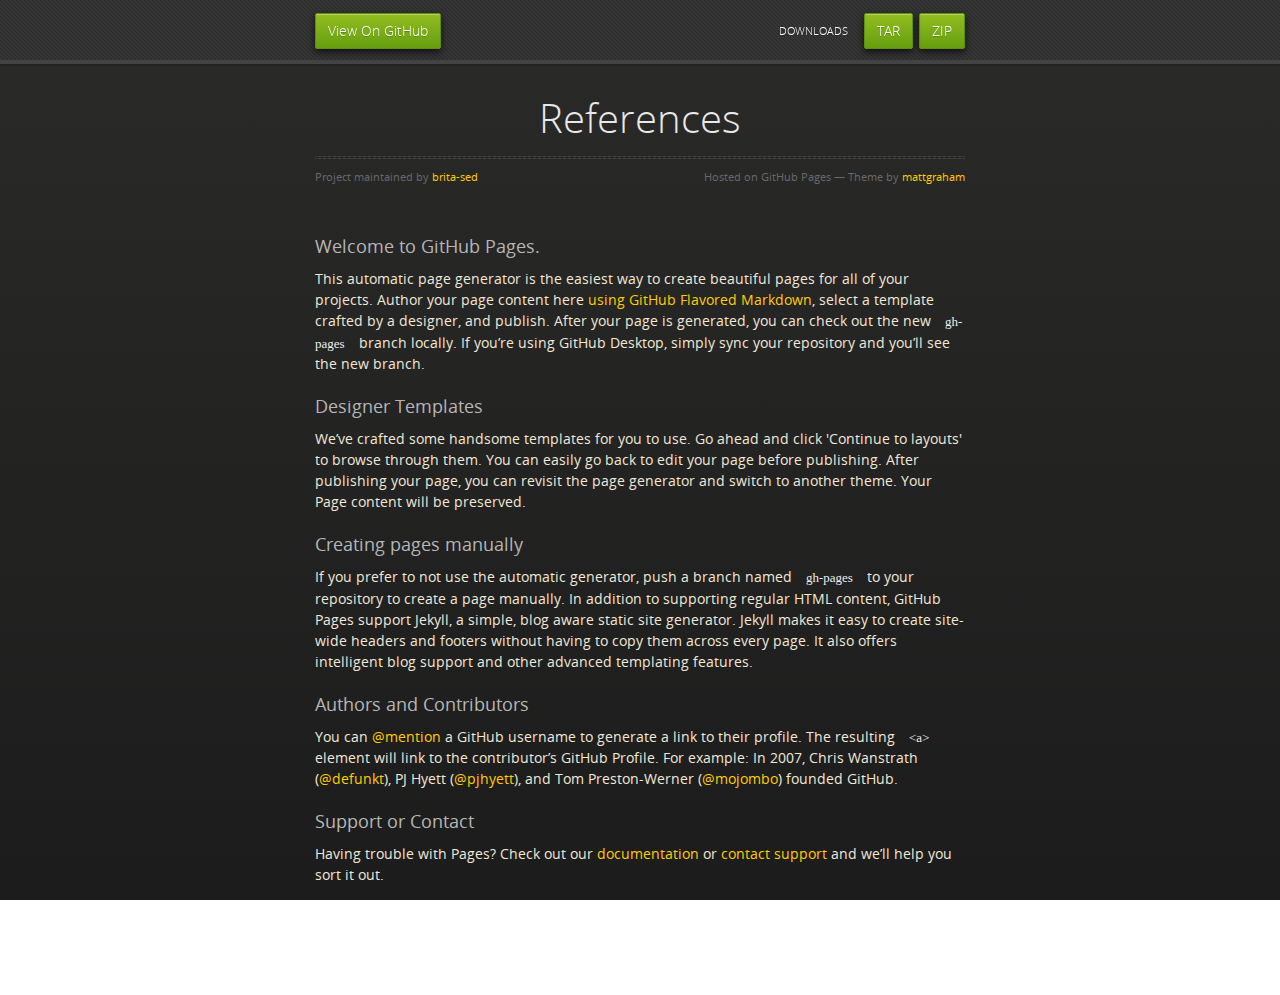
==== index.html @ e39605f4 "Create gh-pages branch via GitHub" ====
<!doctype html>
<html>
  <head>
    <meta charset="utf-8">
    <meta http-equiv="X-UA-Compatible" content="chrome=1">
    <title>References by brita-sed</title>
    <link rel="stylesheet" href="stylesheets/styles.css">
    <link rel="stylesheet" href="stylesheets/github-dark.css">
    <script src="https://ajax.googleapis.com/ajax/libs/jquery/1.7.1/jquery.min.js"></script>
    <script src="javascripts/respond.js"></script>
    <!--[if lt IE 9]>
      <script src="//html5shiv.googlecode.com/svn/trunk/html5.js"></script>
    <![endif]-->
    <!--[if lt IE 8]>
    <link rel="stylesheet" href="stylesheets/ie.css">
    <![endif]-->
    <meta name="viewport" content="width=device-width, initial-scale=1, user-scalable=no">

  </head>
  <body>
      <div id="header">
        <nav>
          <li class="fork"><a href="https://github.com/brita-sed/references">View On GitHub</a></li>
          <li class="downloads"><a href="https://github.com/brita-sed/references/zipball/master">ZIP</a></li>
          <li class="downloads"><a href="https://github.com/brita-sed/references/tarball/master">TAR</a></li>
          <li class="title">DOWNLOADS</li>
        </nav>
      </div><!-- end header -->

    <div class="wrapper">

      <section>
        <div id="title">
          <h1>References</h1>
          <p></p>
          <hr>
          <span class="credits left">Project maintained by <a href="https://github.com/brita-sed">brita-sed</a></span>
          <span class="credits right">Hosted on GitHub Pages &mdash; Theme by <a href="https://twitter.com/michigangraham">mattgraham</a></span>
        </div>

        <h3>
<a id="welcome-to-github-pages" class="anchor" href="#welcome-to-github-pages" aria-hidden="true"><span class="octicon octicon-link"></span></a>Welcome to GitHub Pages.</h3>

<p>This automatic page generator is the easiest way to create beautiful pages for all of your projects. Author your page content here <a href="https://guides.github.com/features/mastering-markdown/">using GitHub Flavored Markdown</a>, select a template crafted by a designer, and publish. After your page is generated, you can check out the new <code>gh-pages</code> branch locally. If you’re using GitHub Desktop, simply sync your repository and you’ll see the new branch.</p>

<h3>
<a id="designer-templates" class="anchor" href="#designer-templates" aria-hidden="true"><span class="octicon octicon-link"></span></a>Designer Templates</h3>

<p>We’ve crafted some handsome templates for you to use. Go ahead and click 'Continue to layouts' to browse through them. You can easily go back to edit your page before publishing. After publishing your page, you can revisit the page generator and switch to another theme. Your Page content will be preserved.</p>

<h3>
<a id="creating-pages-manually" class="anchor" href="#creating-pages-manually" aria-hidden="true"><span class="octicon octicon-link"></span></a>Creating pages manually</h3>

<p>If you prefer to not use the automatic generator, push a branch named <code>gh-pages</code> to your repository to create a page manually. In addition to supporting regular HTML content, GitHub Pages support Jekyll, a simple, blog aware static site generator. Jekyll makes it easy to create site-wide headers and footers without having to copy them across every page. It also offers intelligent blog support and other advanced templating features.</p>

<h3>
<a id="authors-and-contributors" class="anchor" href="#authors-and-contributors" aria-hidden="true"><span class="octicon octicon-link"></span></a>Authors and Contributors</h3>

<p>You can <a href="https://github.com/blog/821" class="user-mention">@mention</a> a GitHub username to generate a link to their profile. The resulting <code>&lt;a&gt;</code> element will link to the contributor’s GitHub Profile. For example: In 2007, Chris Wanstrath (<a href="https://github.com/defunkt" class="user-mention">@defunkt</a>), PJ Hyett (<a href="https://github.com/pjhyett" class="user-mention">@pjhyett</a>), and Tom Preston-Werner (<a href="https://github.com/mojombo" class="user-mention">@mojombo</a>) founded GitHub.</p>

<h3>
<a id="support-or-contact" class="anchor" href="#support-or-contact" aria-hidden="true"><span class="octicon octicon-link"></span></a>Support or Contact</h3>

<p>Having trouble with Pages? Check out our <a href="https://help.github.com/pages">documentation</a> or <a href="https://github.com/contact">contact support</a> and we’ll help you sort it out.</p>
      </section>

    </div>
    <!--[if !IE]><script>fixScale(document);</script><![endif]-->
    
  </body>
</html>
---- stylesheets/styles.css ----
@font-face {
  font-family: 'OpenSansLight';
  src: url("../fonts/OpenSans-Light-webfont.eot");
  src: url("../fonts/OpenSans-Light-webfont.eot?#iefix") format("embedded-opentype"), url("../fonts/OpenSans-Light-webfont.woff") format("woff"), url("../fonts/OpenSans-Light-webfont.ttf") format("truetype"), url("../fonts/OpenSans-Light-webfont.svg#OpenSansLight") format("svg");
  font-weight: normal;
  font-style: normal;
}

@font-face {
  font-family: 'OpenSansLightItalic';
  src: url("../fonts/OpenSans-LightItalic-webfont.eot");
  src: url("../fonts/OpenSans-LightItalic-webfont.eot?#iefix") format("embedded-opentype"), url("../fonts/OpenSans-LightItalic-webfont.woff") format("woff"), url("../fonts/OpenSans-LightItalic-webfont.ttf") format("truetype"), url("../fonts/OpenSans-LightItalic-webfont.svg#OpenSansLightItalic") format("svg");
  font-weight: normal;
  font-style: normal;
}

@font-face {
  font-family: 'OpenSansRegular';
  src: url("../fonts/OpenSans-Regular-webfont.eot");
  src: url("../fonts/OpenSans-Regular-webfont.eot?#iefix") format("embedded-opentype"), url("../fonts/OpenSans-Regular-webfont.woff") format("woff"), url("../fonts/OpenSans-Regular-webfont.ttf") format("truetype"), url("../fonts/OpenSans-Regular-webfont.svg#OpenSansRegular") format("svg");
  font-weight: normal;
  font-style: normal;
  -webkit-font-smoothing: antialiased;
}

@font-face {
  font-family: 'OpenSansItalic';
  src: url("../fonts/OpenSans-Italic-webfont.eot");
  src: url("../fonts/OpenSans-Italic-webfont.eot?#iefix") format("embedded-opentype"), url("../fonts/OpenSans-Italic-webfont.woff") format("woff"), url("../fonts/OpenSans-Italic-webfont.ttf") format("truetype"), url("../fonts/OpenSans-Italic-webfont.svg#OpenSansItalic") format("svg");
  font-weight: normal;
  font-style: normal;
  -webkit-font-smoothing: antialiased;
}

@font-face {
  font-family: 'OpenSansSemibold';
  src: url("../fonts/OpenSans-Semibold-webfont.eot");
  src: url("../fonts/OpenSans-Semibold-webfont.eot?#iefix") format("embedded-opentype"), url("../fonts/OpenSans-Semibold-webfont.woff") format("woff"), url("../fonts/OpenSans-Semibold-webfont.ttf") format("truetype"), url("../fonts/OpenSans-Semibold-webfont.svg#OpenSansSemibold") format("svg");
  font-weight: normal;
  font-style: normal;
  -webkit-font-smoothing: antialiased;
}

@font-face {
  font-family: 'OpenSansSemiboldItalic';
  src: url("../fonts/OpenSans-SemiboldItalic-webfont.eot");
  src: url("../fonts/OpenSans-SemiboldItalic-webfont.eot?#iefix") format("embedded-opentype"), url("../fonts/OpenSans-SemiboldItalic-webfont.woff") format("woff"), url("../fonts/OpenSans-SemiboldItalic-webfont.ttf") format("truetype"), url("../fonts/OpenSans-SemiboldItalic-webfont.svg#OpenSansSemiboldItalic") format("svg");
  font-weight: normal;
  font-style: normal;
  -webkit-font-smoothing: antialiased;
}

@font-face {
  font-family: 'OpenSansBold';
  src: url("../fonts/OpenSans-Bold-webfont.eot");
  src: url("../fonts/OpenSans-Bold-webfont.eot?#iefix") format("embedded-opentype"), url("../fonts/OpenSans-Bold-webfont.woff") format("woff"), url("../fonts/OpenSans-Bold-webfont.ttf") format("truetype"), url("../fonts/OpenSans-Bold-webfont.svg#OpenSansBold") format("svg");
  font-weight: normal;
  font-style: normal;
  -webkit-font-smoothing: antialiased;
}

@font-face {
  font-family: 'OpenSansBoldItalic';
  src: url("../fonts/OpenSans-BoldItalic-webfont.eot");
  src: url("../fonts/OpenSans-BoldItalic-webfont.eot?#iefix") format("embedded-opentype"), url("../fonts/OpenSans-BoldItalic-webfont.woff") format("woff"), url("../fonts/OpenSans-BoldItalic-webfont.ttf") format("truetype"), url("../fonts/OpenSans-BoldItalic-webfont.svg#OpenSansBoldItalic") format("svg");
  font-weight: normal;
  font-style: normal;
  -webkit-font-smoothing: antialiased;
}

/* normalize.css 2012-02-07T12:37 UTC - https://github.com/necolas/normalize.css */
/* =============================================================================
   HTML5 display definitions
   ========================================================================== */
/*
 * Corrects block display not defined in IE6/7/8/9 & FF3
 */
article,
aside,
details,
figcaption,
figure,
footer,
header,
hgroup,
nav,
section,
summary {
  display: block;
}

/*
 * Corrects inline-block display not defined in IE6/7/8/9 & FF3
 */
audio,
canvas,
video {
  display: inline-block;
  *display: inline;
  *zoom: 1;
}

/*
 * Prevents modern browsers from displaying 'audio' without controls
 */
audio:not([controls]) {
  display: none;
}

/*
 * Addresses styling for 'hidden' attribute not present in IE7/8/9, FF3, S4
 * Known issue: no IE6 support
 */
[hidden] {
  display: none;
}

/* =============================================================================
   Base
   ========================================================================== */
/*
 * 1. Corrects text resizing oddly in IE6/7 when body font-size is set using em units
 *    http://clagnut.com/blog/348/#c790
 * 2. Prevents iOS text size adjust after orientation change, without disabling user zoom
 *    www.456bereastreet.com/archive/201012/controlling_text_size_in_safari_for_ios_without_disabling_user_zoom/
 */
html {
  font-size: 100%;
  /* 1 */
  -webkit-text-size-adjust: 100%;
  /* 2 */
  -ms-text-size-adjust: 100%;
  /* 2 */
}

/*
 * Addresses font-family inconsistency between 'textarea' and other form elements.
 */
html,
button,
input,
select,
textarea {
  font-family: sans-serif;
}

/*
 * Addresses margins handled incorrectly in IE6/7
 */
body {
  margin: 0;
}

/* =============================================================================
   Links
   ========================================================================== */
/*
 * Addresses outline displayed oddly in Chrome
 */
a:focus {
  outline: thin dotted;
}

/*
 * Improves readability when focused and also mouse hovered in all browsers
 * people.opera.com/patrickl/experiments/keyboard/test
 */
a:hover,
a:active {
  outline: 0;
}

/* =============================================================================
   Typography
   ========================================================================== */
/*
 * Addresses font sizes and margins set differently in IE6/7
 * Addresses font sizes within 'section' and 'article' in FF4+, Chrome, S5
 */
h1 {
  font-size: 2em;
  margin: 0.67em 0;
}

h2 {
  font-size: 1.5em;
  margin: 0.83em 0;
}

h3 {
  font-size: 1.17em;
  margin: 1em 0;
}

h4 {
  font-size: 1em;
  margin: 1.33em 0;
}

h5 {
  font-size: 0.83em;
  margin: 1.67em 0;
}

h6 {
  font-size: 0.75em;
  margin: 2.33em 0;
}

/*
 * Addresses styling not present in IE7/8/9, S5, Chrome
 */
abbr[title] {
  border-bottom: 1px dotted;
}

/*
 * Addresses style set to 'bolder' in FF3+, S4/5, Chrome
*/
b,
strong {
  font-weight: bold;
}

blockquote {
  margin: 1em 40px;
}

/*
 * Addresses styling not present in S5, Chrome
 */
dfn {
  font-style: italic;
}

/*
 * Addresses styling not present in IE6/7/8/9
 */
mark {
  background: #ff0;
  color: #000;
}

/*
 * Addresses margins set differently in IE6/7
 */
p,
pre {
  margin: 1em 0;
}

/*
 * Corrects font family set oddly in IE6, S4/5, Chrome
 * en.wikipedia.org/wiki/User:Davidgothberg/Test59
 */
pre,
code,
kbd,
samp {
  font-family: monospace, serif;
  _font-family: 'courier new', monospace;
  font-size: 1em;
}

/*
 * 1. Addresses CSS quotes not supported in IE6/7
 * 2. Addresses quote property not supported in S4
 */
/* 1 */
q {
  quotes: none;
}

/* 2 */
q:before,
q:after {
  content: '';
  content: none;
}

small {
  font-size: 75%;
}

/*
 * Prevents sub and sup affecting line-height in all browsers
 * gist.github.com/413930
 */
sub,
sup {
  font-size: 75%;
  line-height: 0;
  position: relative;
  vertical-align: baseline;
}

sup {
  top: -0.5em;
}

sub {
  bottom: -0.25em;
}

/* =============================================================================
   Lists
   ========================================================================== */
/*
 * Addresses margins set differently in IE6/7
 */
dl,
menu,
ol,
ul {
  margin: 1em 0;
}

dd {
  margin: 0 0 0 40px;
}

/*
 * Addresses paddings set differently in IE6/7
 */
menu,
ol,
ul {
  padding: 0 0 0 40px;
}

/*
 * Corrects list images handled incorrectly in IE7
 */
nav ul,
nav ol {
  list-style: none;
  list-style-image: none;
}

/* =============================================================================
   Embedded content
   ========================================================================== */
/*
 * 1. Removes border when inside 'a' element in IE6/7/8/9, FF3
 * 2. Improves image quality when scaled in IE7
 *    code.flickr.com/blog/2008/11/12/on-ui-quality-the-little-things-client-side-image-resizing/
 */
img {
  border: 0;
  /* 1 */
  -ms-interpolation-mode: bicubic;
  /* 2 */
}

/*
 * Corrects overflow displayed oddly in IE9
 */
svg:not(:root) {
  overflow: hidden;
}

/* =============================================================================
   Figures
   ========================================================================== */
/*
 * Addresses margin not present in IE6/7/8/9, S5, O11
 */
figure {
  margin: 0;
}

/* =============================================================================
   Forms
   ========================================================================== */
/*
 * Corrects margin displayed oddly in IE6/7
 */
form {
  margin: 0;
}

/*
 * Define consistent border, margin, and padding
 */
fieldset {
  border: 1px solid #c0c0c0;
  margin: 0 2px;
  padding: 0.35em 0.625em 0.75em;
}

/*
 * 1. Corrects color not being inherited in IE6/7/8/9
 * 2. Corrects text not wrapping in FF3 
 * 3. Corrects alignment displayed oddly in IE6/7
 */
legend {
  border: 0;
  /* 1 */
  padding: 0;
  white-space: normal;
  /* 2 */
  *margin-left: -7px;
  /* 3 */
}

/*
 * 1. Corrects font size not being inherited in all browsers
 * 2. Addresses margins set differently in IE6/7, FF3+, S5, Chrome
 * 3. Improves appearance and consistency in all browsers
 */
button,
input,
select,
textarea {
  font-size: 100%;
  /* 1 */
  margin: 0;
  /* 2 */
  vertical-align: baseline;
  /* 3 */
  *vertical-align: middle;
  /* 3 */
}

/*
 * Addresses FF3/4 setting line-height on 'input' using !important in the UA stylesheet
 */
button,
input {
  line-height: normal;
  /* 1 */
}

/*
 * 1. Improves usability and consistency of cursor style between image-type 'input' and others
 * 2. Corrects inability to style clickable 'input' types in iOS
 * 3. Removes inner spacing in IE7 without affecting normal text inputs
 *    Known issue: inner spacing remains in IE6
 */
button,
input[type="button"],
input[type="reset"],
input[type="submit"] {
  cursor: pointer;
  /* 1 */
  -webkit-appearance: button;
  /* 2 */
  *overflow: visible;
  /* 3 */
}

/*
 * Re-set default cursor for disabled elements
 */
button[disabled],
input[disabled] {
  cursor: default;
}

/*
 * 1. Addresses box sizing set to content-box in IE8/9
 * 2. Removes excess padding in IE8/9
 * 3. Removes excess padding in IE7
      Known issue: excess padding remains in IE6
 */
input[type="checkbox"],
input[type="radio"] {
  box-sizing: border-box;
  /* 1 */
  padding: 0;
  /* 2 */
  *height: 13px;
  /* 3 */
  *width: 13px;
  /* 3 */
}

/*
 * 1. Addresses appearance set to searchfield in S5, Chrome
 * 2. Addresses box-sizing set to border-box in S5, Chrome (include -moz to future-proof)
 */
input[type="search"] {
  -webkit-appearance: textfield;
  /* 1 */
  -moz-box-sizing: content-box;
  -webkit-box-sizing: content-box;
  /* 2 */
  box-sizing: content-box;
}

/*
 * Removes inner padding and search cancel button in S5, Chrome on OS X
 */
input[type="search"]::-webkit-search-decoration,
input[type="search"]::-webkit-search-cancel-button {
  -webkit-appearance: none;
}

/*
 * Removes inner padding and border in FF3+
 * www.sitepen.com/blog/2008/05/14/the-devils-in-the-details-fixing-dojos-toolbar-buttons/
 */
button::-moz-focus-inner,
input::-moz-focus-inner {
  border: 0;
  padding: 0;
}

/*
 * 1. Removes default vertical scrollbar in IE6/7/8/9
 * 2. Improves readability and alignment in all browsers
 */
textarea {
  overflow: auto;
  /* 1 */
  vertical-align: top;
  /* 2 */
}

/* =============================================================================
   Tables
   ========================================================================== */
/*
 * Remove most spacing between table cells
 */
table {
  border-collapse: collapse;
  border-spacing: 0;
}

body {
  padding: 0px 0 20px 0px;
  margin: 0px;
  font: 14px/1.5 "OpenSansRegular", "Helvetica Neue", Helvetica, Arial, sans-serif;
  color: #f0e7d5;
  font-weight: normal;
  background: #252525;
  background-attachment: fixed !important;
  background: -webkit-gradient(linear, 50% 0%, 50% 100%, color-stop(0%, #2a2a29), color-stop(100%, #1c1c1c));
  background: -webkit-linear-gradient(#2a2a29, #1c1c1c);
  background: -moz-linear-gradient(#2a2a29, #1c1c1c);
  background: -o-linear-gradient(#2a2a29, #1c1c1c);
  background: -ms-linear-gradient(#2a2a29, #1c1c1c);
  background: linear-gradient(#2a2a29, #1c1c1c);
}

h1, h2, h3, h4, h5, h6 {
  color: #e8e8e8;
  margin: 0 0 10px;
  font-family: 'OpenSansRegular', "Helvetica Neue", Helvetica, Arial, sans-serif;
  font-weight: normal;
}

p, ul, ol, table, pre, dl {
  margin: 0 0 20px;
}

h1, h2, h3 {
  line-height: 1.1;
}

h1 {
  font-size: 28px;
}

h2 {
  font-size: 24px;
}

h4, h5, h6 {
  color: #e8e8e8;
}

h3 {
  font-size: 18px;
  line-height: 24px;
  font-family: 'OpenSansRegular', "Helvetica Neue", Helvetica, Arial, sans-serif !important;
  font-weight: normal;
  color: #b6b6b6;
}

a {
  color: #ffcc00;
  font-weight: 400;
  text-decoration: none;
}
a:hover {
  color: #ffeb9b;
}

a small {
  font-size: 11px;
  color: #666;
  margin-top: -0.6em;
  display: block;
}

ul {
  list-style-image: url("../images/bullet.png");
}

strong {
  font-family: 'OpenSansBold', "Helvetica Neue", Helvetica, Arial, sans-serif !important;
  font-weight: normal;
}

.wrapper {
  max-width: 650px;
  margin: 0 auto;
  position: relative;
  padding: 0 20px;
}

section img {
  max-width: 100%;
}

blockquote {
  border-left: 3px solid #ffcc00;
  margin: 0;
  padding: 0 0 0 20px;
  font-style: italic;
}

code {
  font-family: "Lucida Sans", Monaco, Bitstream Vera Sans Mono, Lucida Console, Terminal;
  color: #efefef;
  font-size: 13px;
  margin: 0 4px;
  padding: 4px 6px;
  -moz-border-radius: 2px;
  -webkit-border-radius: 2px;
  -o-border-radius: 2px;
  -ms-border-radius: 2px;
  -khtml-border-radius: 2px;
  border-radius: 2px;
}

pre {
  padding: 8px 15px;
  background: #191919;
  -moz-border-radius: 2px;
  -webkit-border-radius: 2px;
  -o-border-radius: 2px;
  -ms-border-radius: 2px;
  -khtml-border-radius: 2px;
  border-radius: 2px;
  border: 1px solid #121212;
  -moz-box-shadow: inset 0 1px 3px rgba(0, 0, 0, 0.3);
  -webkit-box-shadow: inset 0 1px 3px rgba(0, 0, 0, 0.3);
  -o-box-shadow: inset 0 1px 3px rgba(0, 0, 0, 0.3);
  box-shadow: inset 0 1px 3px rgba(0, 0, 0, 0.3);
  overflow: auto;
  overflow-y: hidden;
}
pre code {
  color: #efefef;
  text-shadow: 0px 1px 0px #000;
  margin: 0;
  padding: 0;
}

table {
  width: 100%;
  border-collapse: collapse;
}

th {
  text-align: left;
  padding: 5px 10px;
  border-bottom: 1px solid #434343;
  color: #b6b6b6;
  font-family: 'OpenSansSemibold', "Helvetica Neue", Helvetica, Arial, sans-serif !important;
  font-weight: normal;
}

td {
  text-align: left;
  padding: 5px 10px;
  border-bottom: 1px solid #434343;
}

hr {
  border: 0;
  outline: none;
  height: 3px;
  background: transparent url("../images/hr.gif") center center repeat-x;
  margin: 0 0 20px;
}

dt {
  color: #F0E7D5;
  font-family: 'OpenSansSemibold', "Helvetica Neue", Helvetica, Arial, sans-serif !important;
  font-weight: normal;
}

#header {
  z-index: 100;
  left: 0;
  top: 0px;
  height: 60px;
  width: 100%;
  position: fixed;
  background: url(../images/nav-bg.gif) #353535;
  border-bottom: 4px solid #434343;
  -moz-box-shadow: 0px 1px 3px rgba(0, 0, 0, 0.25);
  -webkit-box-shadow: 0px 1px 3px rgba(0, 0, 0, 0.25);
  -o-box-shadow: 0px 1px 3px rgba(0, 0, 0, 0.25);
  box-shadow: 0px 1px 3px rgba(0, 0, 0, 0.25);
}
#header nav {
  max-width: 650px;
  margin: 0 auto;
  padding: 0 10px;
  background: blue;
  margin: 6px auto;
}
#header nav li {
  font-family: 'OpenSansLight', "Helvetica Neue", Helvetica, Arial, sans-serif;
  font-weight: normal;
  list-style: none;
  display: inline;
  color: white;
  line-height: 50px;
  text-shadow: 0px 1px 0px rgba(0, 0, 0, 0.2);
  font-size: 14px;
}
#header nav li a {
  color: white;
  border: 1px solid #5d910b;
  background: -webkit-gradient(linear, 50% 0%, 50% 100%, color-stop(0%, #93bd20), color-stop(100%, #659e10));
  background: -webkit-linear-gradient(#93bd20, #659e10);
  background: -moz-linear-gradient(#93bd20, #659e10);
  background: -o-linear-gradient(#93bd20, #659e10);
  background: -ms-linear-gradient(#93bd20, #659e10);
  background: linear-gradient(#93bd20, #659e10);
  -moz-border-radius: 2px;
  -webkit-border-radius: 2px;
  -o-border-radius: 2px;
  -ms-border-radius: 2px;
  -khtml-border-radius: 2px;
  border-radius: 2px;
  -moz-box-shadow: inset 0px 1px 0px rgba(255, 255, 255, 0.3), 0px 3px 7px rgba(0, 0, 0, 0.7);
  -webkit-box-shadow: inset 0px 1px 0px rgba(255, 255, 255, 0.3), 0px 3px 7px rgba(0, 0, 0, 0.7);
  -o-box-shadow: inset 0px 1px 0px rgba(255, 255, 255, 0.3), 0px 3px 7px rgba(0, 0, 0, 0.7);
  box-shadow: inset 0px 1px 0px rgba(255, 255, 255, 0.3), 0px 3px 7px rgba(0, 0, 0, 0.7);
  background-color: #93bd20;
  padding: 10px 12px;
  margin-top: 6px;
  line-height: 14px;
  font-size: 14px;
  display: inline-block;
  text-align: center;
}
#header nav li a:hover {
  background: -webkit-gradient(linear, 50% 0%, 50% 100%, color-stop(0%, #749619), color-stop(100%, #527f0e));
  background: -webkit-linear-gradient(#749619, #527f0e);
  background: -moz-linear-gradient(#749619, #527f0e);
  background: -o-linear-gradient(#749619, #527f0e);
  background: -ms-linear-gradient(#749619, #527f0e);
  background: linear-gradient(#749619, #527f0e);
  background-color: #659e10;
  border: 1px solid #527f0e;
  -moz-box-shadow: inset 0px 1px 1px rgba(0, 0, 0, 0.2), 0px 1px 0px rgba(0, 0, 0, 0);
  -webkit-box-shadow: inset 0px 1px 1px rgba(0, 0, 0, 0.2), 0px 1px 0px rgba(0, 0, 0, 0);
  -o-box-shadow: inset 0px 1px 1px rgba(0, 0, 0, 0.2), 0px 1px 0px rgba(0, 0, 0, 0);
  box-shadow: inset 0px 1px 1px rgba(0, 0, 0, 0.2), 0px 1px 0px rgba(0, 0, 0, 0);
}
#header nav li.fork {
  float: left;
  margin-left: 0px;
}
#header nav li.downloads {
  float: right;
  margin-left: 6px;
}
#header nav li.title {
  float: right;
  margin-right: 10px;
  font-size: 11px;
}

section {
  max-width: 650px;
  padding: 30px 0px 50px 0px;
  margin: 20px 0;
  margin-top: 70px;
}
section #title {
  border: 0;
  outline: none;
  margin: 0 0 50px 0;
  padding: 0 0 5px 0;
}
section #title h1 {
  font-family: 'OpenSansLight', "Helvetica Neue", Helvetica, Arial, sans-serif;
  font-weight: normal;
  font-size: 40px;
  text-align: center;
  line-height: 36px;
}
section #title p {
  color: #d7cfbe;
  font-family: 'OpenSansLight', "Helvetica Neue", Helvetica, Arial, sans-serif;
  font-weight: normal;
  font-size: 18px;
  text-align: center;
}
section #title .credits {
  font-size: 11px;
  font-family: 'OpenSansRegular', "Helvetica Neue", Helvetica, Arial, sans-serif;
  font-weight: normal;
  color: #696969;
  margin-top: -10px;
}
section #title .credits.left {
  float: left;
}
section #title .credits.right {
  float: right;
}

@media print, screen and (max-width: 720px) {
  #title .credits {
    display: block;
    width: 100%;
    line-height: 30px;
    text-align: center;
  }
  #title .credits .left {
    float: none;
    display: block;
  }
  #title .credits .right {
    float: none;
    display: block;
  }
}
@media print, screen and (max-width: 480px) {
  #header {
    margin-top: -20px;
  }

  section {
    margin-top: 40px;
  }

  nav {
    display: none;
  }
}
---- stylesheets/github-dark.css ----
/*
   Copyright 2014 GitHub Inc.

   Licensed under the Apache License, Version 2.0 (the "License");
   you may not use this file except in compliance with the License.
   You may obtain a copy of the License at

       http://www.apache.org/licenses/LICENSE-2.0

   Unless required by applicable law or agreed to in writing, software
   distributed under the License is distributed on an "AS IS" BASIS,
   WITHOUT WARRANTIES OR CONDITIONS OF ANY KIND, either express or implied.
   See the License for the specific language governing permissions and
   limitations under the License.

*/

.pl-c /* comment */ {
  color: #969896;
}

.pl-c1      /* constant, markup.raw, meta.diff.header, meta.module-reference, meta.property-name, support, support.constant, support.variable, variable.other.constant */,
.pl-s .pl-v /* string variable */ {
  color: #0099cd;
}

.pl-e  /* entity */,
.pl-en /* entity.name */ {
  color: #9774cb;
}

.pl-s .pl-s1 /* string source */,
.pl-smi      /* storage.modifier.import, storage.modifier.package, storage.type.java, variable.other, variable.parameter.function */ {
  color: #ddd;
}

.pl-ent /* entity.name.tag */ {
  color: #7bcc72;
}

.pl-k /* keyword, storage, storage.type */ {
  color: #cc2372;
}

.pl-pds              /* punctuation.definition.string, string.regexp.character-class */,
.pl-s                /* string */,
.pl-s .pl-pse .pl-s1 /* string punctuation.section.embedded source */,
.pl-sr               /* string.regexp */,
.pl-sr .pl-cce       /* string.regexp constant.character.escape */,
.pl-sr .pl-sra       /* string.regexp string.regexp.arbitrary-repitition */,
.pl-sr .pl-sre       /* string.regexp source.ruby.embedded */ {
  color: #3c66e2;
}

.pl-v /* variable */ {
  color: #fb8764;
}

.pl-id /* invalid.deprecated */ {
  color: #e63525;
}

.pl-ii /* invalid.illegal */ {
  background-color: #e63525;
  color: #f8f8f8;
}

.pl-sr .pl-cce /* string.regexp constant.character.escape */ {
  color: #7bcc72;
  font-weight: bold;
}

.pl-ml /* markup.list */ {
  color: #c26b2b;
}

.pl-mh        /* markup.heading */,
.pl-mh .pl-en /* markup.heading entity.name */,
.pl-ms        /* meta.separator */ {
  color: #264ec5;
  font-weight: bold;
}

.pl-mq /* markup.quote */ {
  color: #00acac;
}

.pl-mi /* markup.italic */ {
  color: #ddd;
  font-style: italic;
}

.pl-mb /* markup.bold */ {
  color: #ddd;
  font-weight: bold;
}

.pl-md /* markup.deleted, meta.diff.header.from-file */ {
  background-color: #ffecec;
  color: #bd2c00;
}

.pl-mi1 /* markup.inserted, meta.diff.header.to-file */ {
  background-color: #eaffea;
  color: #55a532;
}

.pl-mdr /* meta.diff.range */ {
  color: #9774cb;
  font-weight: bold;
}

.pl-mo /* meta.output */ {
  color: #264ec5;
}
---- stylesheets/ie.css ----
nav {
  display: none;
}
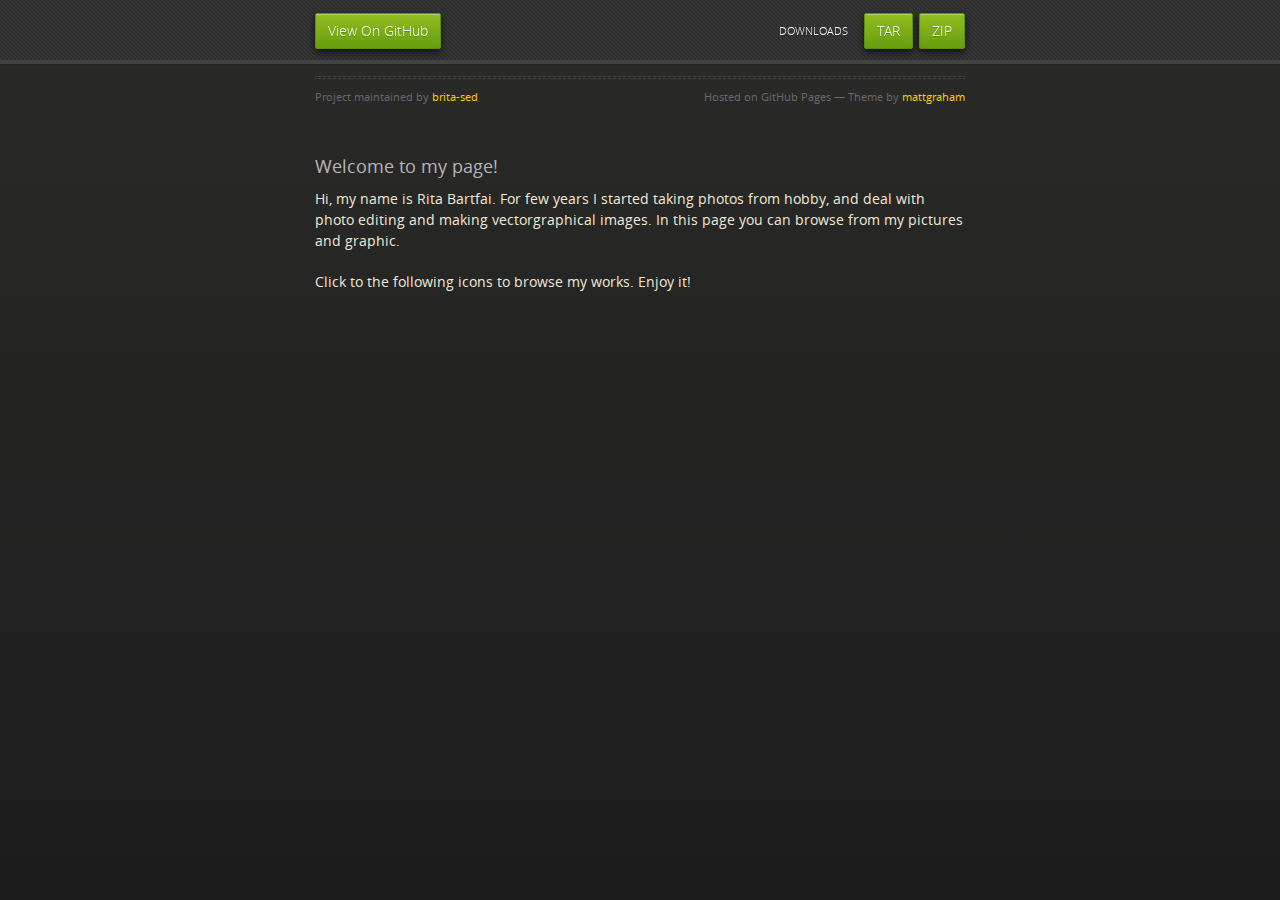
==== commit 22b6a6b8: "Rewrite index.html with icons, add new pages under construction." ====
--- a/index.html
+++ b/index.html
@@ -39,30 +39,22 @@
         </div>
 
         <h3>
-<a id="welcome-to-github-pages" class="anchor" href="#welcome-to-github-pages" aria-hidden="true"><span class="octicon octicon-link"></span></a>Welcome to GitHub Pages.</h3>
+			<a id="welcome-to-github-pages" class="anchor" href="#welcome-to-github-pages" aria-hidden="true"><span class="octicon octicon-link"></span></a>Welcome to my page!
+		</h3>
 
-<p>This automatic page generator is the easiest way to create beautiful pages for all of your projects. Author your page content here <a href="https://guides.github.com/features/mastering-markdown/">using GitHub Flavored Markdown</a>, select a template crafted by a designer, and publish. After your page is generated, you can check out the new <code>gh-pages</code> branch locally. If you’re using GitHub Desktop, simply sync your repository and you’ll see the new branch.</p>
-
-<h3>
-<a id="designer-templates" class="anchor" href="#designer-templates" aria-hidden="true"><span class="octicon octicon-link"></span></a>Designer Templates</h3>
-
-<p>We’ve crafted some handsome templates for you to use. Go ahead and click 'Continue to layouts' to browse through them. You can easily go back to edit your page before publishing. After publishing your page, you can revisit the page generator and switch to another theme. Your Page content will be preserved.</p>
-
-<h3>
-<a id="creating-pages-manually" class="anchor" href="#creating-pages-manually" aria-hidden="true"><span class="octicon octicon-link"></span></a>Creating pages manually</h3>
-
-<p>If you prefer to not use the automatic generator, push a branch named <code>gh-pages</code> to your repository to create a page manually. In addition to supporting regular HTML content, GitHub Pages support Jekyll, a simple, blog aware static site generator. Jekyll makes it easy to create site-wide headers and footers without having to copy them across every page. It also offers intelligent blog support and other advanced templating features.</p>
-
-<h3>
-<a id="authors-and-contributors" class="anchor" href="#authors-and-contributors" aria-hidden="true"><span class="octicon octicon-link"></span></a>Authors and Contributors</h3>
-
-<p>You can <a href="https://github.com/blog/821" class="user-mention">@mention</a> a GitHub username to generate a link to their profile. The resulting <code>&lt;a&gt;</code> element will link to the contributor’s GitHub Profile. For example: In 2007, Chris Wanstrath (<a href="https://github.com/defunkt" class="user-mention">@defunkt</a>), PJ Hyett (<a href="https://github.com/pjhyett" class="user-mention">@pjhyett</a>), and Tom Preston-Werner (<a href="https://github.com/mojombo" class="user-mention">@mojombo</a>) founded GitHub.</p>
-
-<h3>
-<a id="support-or-contact" class="anchor" href="#support-or-contact" aria-hidden="true"><span class="octicon octicon-link"></span></a>Support or Contact</h3>
-
-<p>Having trouble with Pages? Check out our <a href="https://help.github.com/pages">documentation</a> or <a href="https://github.com/contact">contact support</a> and we’ll help you sort it out.</p>
+		<p>Hi, my name is Rita Bartfai. For few years I started taking photos from hobby, and deal with photo editing and making vectorgraphical images. In this page you can browse from my pictures and graphic.</p>
+		
+		<p>Click to the following icons to browse my works. Enjoy it!</p>
       </section>
+	  
+	  <section>
+	  <div id="icons_forref">
+		  <a href="icons.html" class="icon-link icons"> </a> 
+		  <a href="logos.html" class="icon-link logos"> </a> 
+		  <a href="photos.html" class="icon-link photos"> </a> 
+		  <a href="other_design.html" class="icon-link other_design"> </a>  
+	  </div>
+	  </section>
 
     </div>
     <!--[if !IE]><script>fixScale(document);</script><![endif]-->
--- a/stylesheets/styles.css
+++ b/stylesheets/styles.css
@@ -782,9 +782,9 @@
 
 section {
   max-width: 650px;
-  padding: 30px 0px 50px 0px;
+  padding: 10px 0px 10px 0px;
   margin: 20px 0;
-  margin-top: 70px;
+  margin-top: 10px;
 }
 section #title {
   border: 0;
@@ -819,6 +819,64 @@
 section #title .credits.right {
   float: right;
 }
+
+section #icons_forref {
+	/*height: 200px;*/
+	width: 100%;
+	margin: 10px 10px 10px 10px;
+	text-align: center;
+}
+
+section #icons_forref .icon-link {
+	display:inline-block;
+	vertical-align: middle;
+}
+
+section #icons_forref .icons {
+	background-image: url('../images/icons.png');
+	height: 200px;
+	width: 200px;
+	margin: 10px 10px 10px 10px;
+}
+
+section #icons_forref .logos {
+	background-image: url('../images/logos.png');
+	height: 200px;
+	width: 200px;
+	margin: 10px 10px 10px 10px;
+}
+
+section #icons_forref .photos {
+	background-image: url('../images/photos.png');
+	height: 200px;
+	width: 200px;
+	margin: 10px 10px 10px 10px;
+}
+
+section #icons_forref .other_design {
+	background-image: url('../images/other_design.png');
+	height: 200px;
+	width: 200px;
+	margin: 10 px 10px 10 px 10px;
+	margin: 10px 10px 10px 10px;
+}
+
+section #icons_forref .icons:hover {
+	background-image: url('../images/icons_hover.png');	
+}
+
+section #icons_forref .logos:hover {
+	background-image: url('../images/logos_hover.png');	
+}
+
+section #icons_forref .photos:hover {
+	background-image: url('../images/photos_hover.png');	
+}
+
+section #icons_forref .other_design:hover {
+	background-image: url('../images/other_design_hover.png');	
+}
+
 
 @media print, screen and (max-width: 720px) {
   #title .credits {
